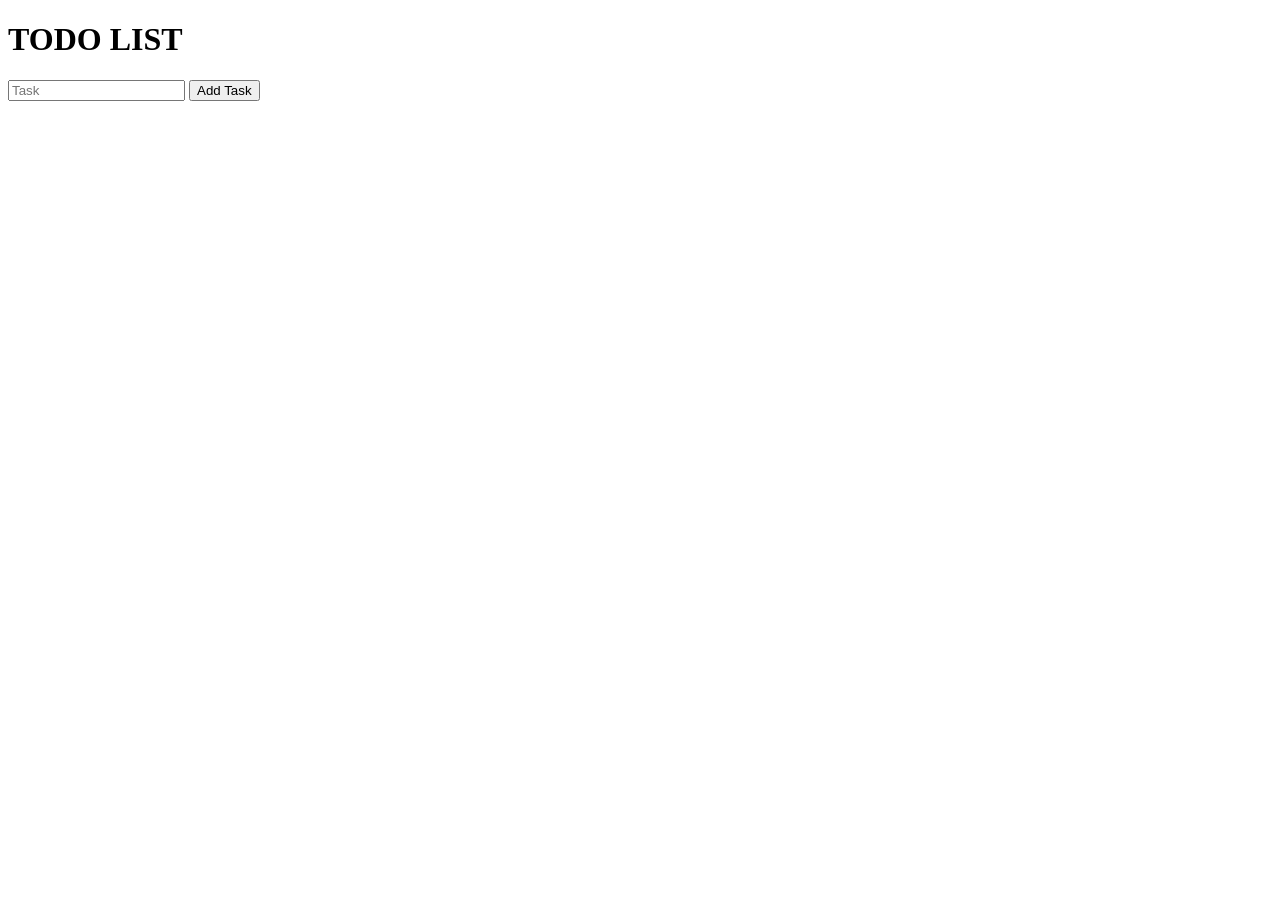
==== todo/index.html @ a4be506f "Add Todo and Sticky Notes projects" ====
<!DOCTYPE html>
<html lang="en">
<head>
    <meta charset="UTF-8">
    <meta name="viewport" content="width=device-width, initial-scale=1.0">
        <link rel="stylesheet" href="index.css">
    <title>todo</title>
</head>
<body>
    <div id="main">
    <div>
        <h1>TODO LIST</h1>
    </div>
    <div>
        <input type="text"  id="text" placeholder="Task">
        <button id="btn">Add Task</button>
    </div>
    <div>
        <ul id="li">
        </ul>
    </div>
    </div>
</body>
<script src="index.js"></script>
</html>
---- todo/index.css ----
.space{
        margin-left: 10px;
}
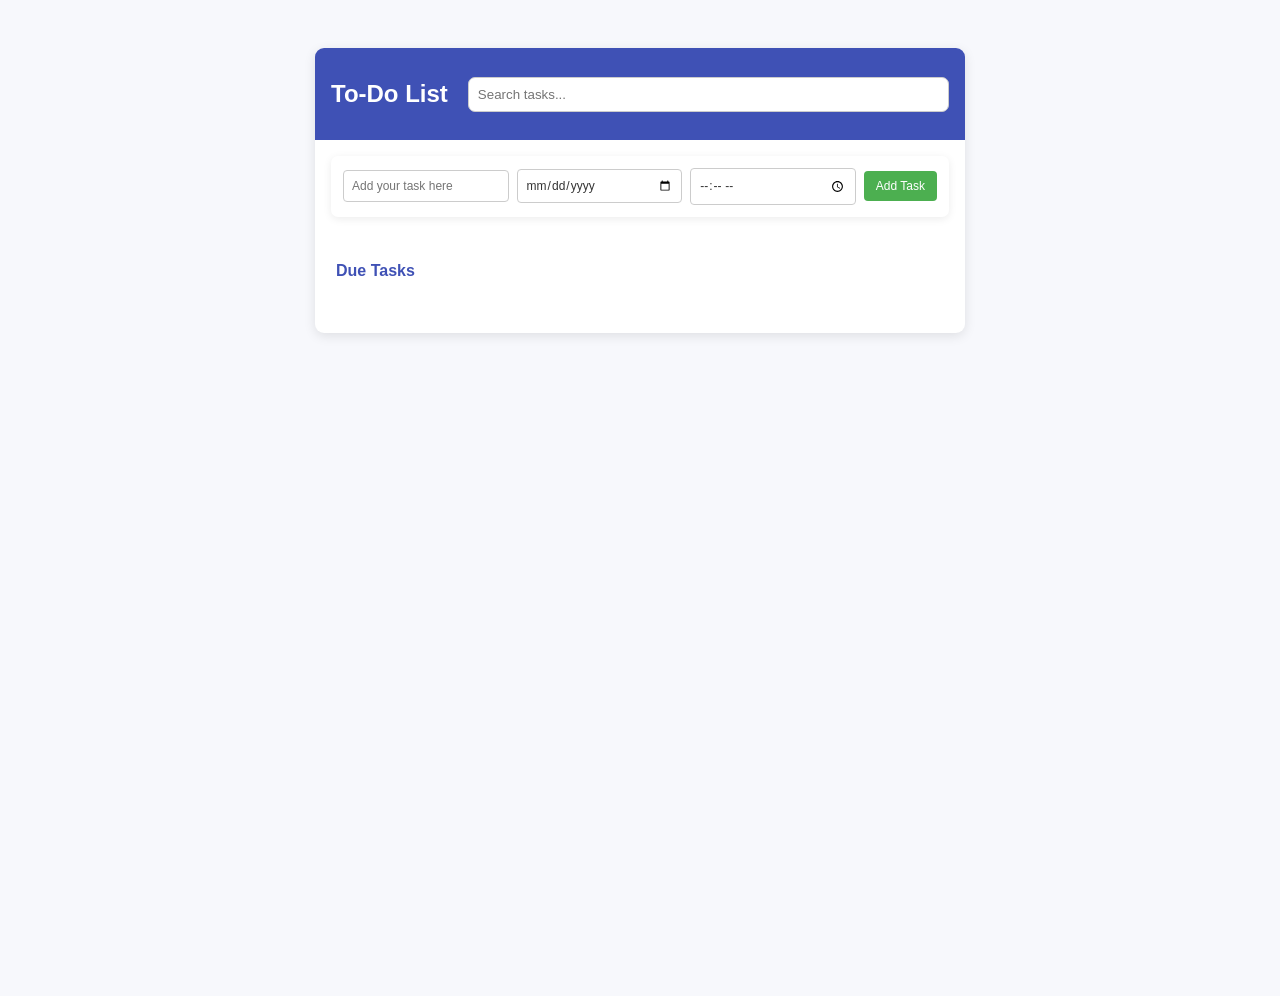
==== commit 212a5903: "todo" ====
--- a/todo/index.html
+++ b/todo/index.html
@@ -1,25 +1,180 @@
+
 <!DOCTYPE html>
 <html lang="en">
 <head>
     <meta charset="UTF-8">
     <meta name="viewport" content="width=device-width, initial-scale=1.0">
-        <link rel="stylesheet" href="index.css">
-    <title>todo</title>
+
+    <title>To-Do List</title>
+
+    <link rel="stylesheet" href="index.css">
 </head>
+
 <body>
-    <div id="main">
-    <div>
-        <h1>TODO LIST</h1>
+
+    <main class="todo-container">
+
+        <!-- Header -->
+        <header class="header">
+            <h1>To-Do List</h1>
+
+            <input
+                type="search"
+                id="search-input"
+                placeholder="Search tasks..."
+            >
+        </header>
+
+        <div class="todo-content">
+
+            <!-- Error Message -->
+            <div
+                class="error-message"
+                id="error-message"
+                hidden
+            >
+                <span>Please fill in all fields</span>
+
+                <button
+                    type="button"
+                    class="close-error"
+                    aria-label="Close"
+                >
+                    &times;
+                </button>
+            </div>
+
+            <!-- Add Task Form -->
+            <form class="task-form" id="todo-form">
+
+                <input
+                    type="text"
+                    id="task-input"
+                    placeholder="Add your task here"
+                >
+
+                <input
+                    type="date"
+                    id="task-date"
+                    aria-label="Select task date"
+                >
+
+                <input
+                    type="time"
+                    id="task-time"
+                    aria-label="Select task time"
+                >
+
+                <button type="submit" id="add-task-btn">
+                    Add Task
+                </button>
+
+            </form>
+
+            <!-- Edit Task Form -->
+            <form
+                class="task-form1"
+                id="todo-form1"
+                hidden
+            >
+
+                <input
+                    type="text"
+                    id="edit-task-input"
+                    placeholder="Update your task"
+                >
+
+                <input
+                    type="date"
+                    id="edit-task-date"
+                    aria-label="Update task date"
+                >
+
+                <input
+                    type="time"
+                    id="edit-task-time"
+                    aria-label="Update task time"
+                >
+
+                <button type="submit" id="update-task">
+                    Update Task
+                </button>
+
+            </form>
+
+            <!-- Task Display -->
+            <section class="task-list" id="task-list">
+
+                <section class="task-day">
+
+                    <div class="task-group">
+                        <h2 class="task-subheading">
+                            Due Tasks
+                        </h2>
+
+                        <div
+                            id="due-tasks"
+                            class="task-items"
+                        >
+                        </div>
+                    </div>
+
+                </section>
+
+                <!-- Other date sections -->
+                <div id="other-days"></div>
+
+                <!-- Empty State -->
+                <div
+                    id="empty-state"
+                    class="empty-state"
+                    hidden
+                >
+                    No tasks found. Add a task to get started!
+                </div>
+
+            </section>
+
+        </div>
+
+    </main>
+
+    <!-- Validation Popup -->
+    <div
+        class="modal-overlay"
+        id="validation-modal"
+        hidden
+    >
+
+        <div
+            class="validation-modal"
+            role="alertdialog"
+            aria-modal="true"
+            aria-labelledby="modal-message"
+        >
+
+            <button
+                type="button"
+                class="modal-close"
+                aria-label="Close"
+            >
+                &times;
+            </button>
+
+            <p id="modal-message">
+                Please fill in all fields.
+            </p>
+
+            <button type="button" class="ok-btn">
+                OK
+            </button>
+
+        </div>
+
     </div>
-    <div>
-        <input type="text"  id="text" placeholder="Task">
-        <button id="btn">Add Task</button>
-    </div>
-    <div>
-        <ul id="li">
-        </ul>
-    </div>
-    </div>
+
+    <!-- JavaScript -->
+    <script src="index.js"></script>
+
 </body>
-<script src="index.js"></script>
-</html>+</html>
--- a/todo/index.css
+++ b/todo/index.css
@@ -1,3 +1,387 @@
-.space{
-        margin-left: 10px;
+```css
+/* =========================
+   Global Styles
+========================= */
+* {
+  box-sizing: border-box;
+  margin: 0;
+  padding: 0;
+}
+
+body {
+  font-family: "Segoe UI", Tahoma, Geneva, Verdana, sans-serif;
+  color: #333;
+  background-color: #f7f8fc;
+  min-height: 100vh;
+  padding: 40px 16px;
+}
+
+[hidden] {
+  display: none !important;
+}
+
+/* =========================
+   Main Container
+========================= */
+.todo-container {
+  max-width: 650px;
+  width: 100%;
+  margin: 0 auto;
+  background-color: #fff;
+  border-radius: 9px;
+  overflow: hidden;
+  box-shadow: 0 3px 12px rgba(0, 0, 0, 0.1);
+}
+
+/* =========================
+   Header
+========================= */
+.header {
+  display: flex;
+  justify-content: space-between;
+  align-items: center;
+  gap: 20px;
+  background-color: #3f51b5;
+  color: #fff;
+  padding: 16px;
+}
+
+.header h1 {
+  font-size: 24px;
+  font-weight: 600;
+  white-space: nowrap;
+}
+
+#search-input {
+  flex: 1;
+  min-width: 0;
+  padding: 9px;
+  border: 1px solid #ccc;
+  border-radius: 7px;
+  background-color: #fff;
+  color: #333;
+  font-family: inherit;
+}
+
+/* =========================
+   Content
+========================= */
+.todo-content {
+  padding: 16px;
+}
+
+/* =========================
+   Add and Edit Forms
+========================= */
+.task-form,
+.task-form1 {
+  display: flex;
+  align-items: center;
+  flex-wrap: wrap;
+  gap: 8px;
+  padding: 12px;
+  margin-bottom: 20px;
+  border-radius: 7px;
+  box-shadow: 0 2px 8px rgba(0, 0, 0, 0.08);
+}
+
+.task-form input,
+.task-form1 input {
+  flex: 1 1 100px;
+  min-width: 0;
+  width: auto;
+  padding: 8px;
+  border: 1px solid #ccc;
+  border-radius: 4px;
+  background-color: #fff;
+  color: #333;
+  font-family: inherit;
+  font-size: 12px;
+}
+
+input:focus {
+  outline: 2px solid rgba(63, 81, 181, 0.2);
+  border-color: #3f51b5;
+}
+
+/* =========================
+   Buttons
+========================= */
+button {
+  font-family: inherit;
+  border: none;
+  border-radius: 4px;
+  cursor: pointer;
+  transition: background-color 0.2s ease;
+}
+
+#add-task-btn,
+.update-task-btn {
+  padding: 8px 12px;
+  background-color: #4caf50;
+  color: #fff;
+  font-size: 12px;
+  white-space: nowrap;
+}
+
+#add-task-btn:hover,
+#update-task-btn:hover {
+  background-color: #388e3c;
+}
+
+/* =========================
+   Inline Validation Message
+========================= */
+.error-message {
+  display: flex;
+  align-items: center;
+  justify-content: space-between;
+  gap: 12px;
+  padding: 12px 15px;
+  margin-bottom: 15px;
+  border: 1px solid #ffcc80;
+  border-radius: 5px;
+  background-color: #ffecb3;
+  color: #795548;
+  font-size: 14px;
+}
+
+.close-error {
+  background: transparent;
+  color: #795548;
+  font-size: 22px;
+}
+
+/* =========================
+   Task Headings
+========================= */
+.task-heading,
+.task-subheading {
+  color: #3f51b5;
+  font-size: 18px;
+  margin-bottom: 10px;
+}
+
+.task-subheading {
+  font-size: 16px;
+}
+
+.task-day {
+  margin-bottom: 15px;
+}
+
+.day-heading {
+  padding: 10px;
+  background-color: #e8f5e9;
+  color: #333;
+  border-radius: 4px;
+  font-size: 15px;
+}
+
+.task-group {
+  padding: 12px 5px;
+}
+
+.task-items {
+  display: flex;
+  flex-direction: column;
+}
+
+/* =========================
+   Individual Tasks
+========================= */
+.task-item {
+  display: flex;
+  align-items: center;
+  justify-content: space-between;
+  gap: 10px;
+  padding: 12px 6px;
+  border-bottom: 1px solid #ddd;
+  font-size: 13px;
+}
+
+.task-details {
+  flex: 1;
+  min-width: 0;
+  overflow-wrap: anywhere;
+}
+
+.task-time {
+  color: #333;
+  font-weight: bold;
+  margin-left: 6px;
+}
+
+.task-actions {
+  display: flex;
+  align-items: center;
+  gap: 7px;
+  flex-shrink: 0;
+}
+
+.edit-btn,
+.delete-btn {
+  padding: 5px 9px;
+  font-size: 11px;
+}
+
+.edit-btn {
+  background-color: #ffca28;
+  color: #333;
+}
+
+.edit-btn:hover {
+  background-color: #fbc02d;
+}
+
+.delete-btn {
+  background-color: #f44336;
+  color: #fff;
+}
+
+.delete-btn:hover {
+  background-color: #d32f2f;
+}
+
+/* Edit form inside a task */
+.task-item .task-form1 {
+  flex: 1 1 100%;
+  width: 100%;
+  margin: 10px 0 0;
+  background-color: #f7f8fc;
+  border: 1px solid #e0e0e0;
+}
+
+.task-item .task-form1 input {
+  flex: 1 1 100px;
+}
+
+/* =========================
+   Empty State
+========================= */
+.empty-state {
+  padding: 18px;
+  margin-top: 15px;
+  border: 1px solid #ffcc80;
+  border-radius: 5px;
+  background-color: #ffecb3;
+  color: #795548;
+  text-align: center;
+  font-size: 14px;
+}
+
+/* =========================
+   Popup Overlay
+========================= */
+.modal-overlay {
+  position: fixed;
+  inset: 0;
+  z-index: 9999;
+  display: flex;
+  justify-content: center;
+  align-items: center;
+  padding: 16px;
+  background-color: rgba(0, 0, 0, 0.35);
+}
+
+/* =========================
+   Validation Modal
+========================= */
+.validation-modal {
+  position: relative;
+  width: 100%;
+  max-width: 365px;
+  padding: 28px 20px 16px;
+  border-radius: 8px;
+  background-color: #fff;
+  color: #333;
+  text-align: center;
+  box-shadow: 0 4px 20px rgba(0, 0, 0, 0.2);
+  animation: popup-appear 0.2s ease-out;
+}
+
+.validation-modal p {
+  margin-bottom: 12px;
+  font-size: 14px;
+}
+
+.modal-close {
+  position: absolute;
+  top: 10px;
+  right: 12px;
+  padding: 0 3px;
+  background: transparent;
+  color: #aaa;
+  font-size: 25px;
+  font-weight: bold;
+}
+
+.modal-close:hover {
+  color: #555;
+}
+
+.ok-btn {
+  padding: 8px 18px;
+  background-color: #4caf50;
+  color: #fff;
+  font-size: 12px;
+}
+
+.ok-btn:hover {
+  background-color: #388e3c;
+}
+
+@keyframes popup-appear {
+  from {
+    opacity: 0;
+    transform: scale(0.95);
+  }
+
+  to {
+    opacity: 1;
+    transform: scale(1);
+  }
+}
+
+/* =========================
+   Responsive Layout
+========================= */
+@media (max-width: 520px) {
+  body {
+    padding: 20px 10px;
+  }
+
+  .header {
+    flex-direction: column;
+    align-items: stretch;
+    gap: 10px;
+  }
+
+  .header h1 {
+    font-size: 22px;
+  }
+
+  .task-form,
+  .task-form1 {
+    flex-wrap: wrap;
+  }
+
+  .task-form input,
+  .task-form1 input {
+    flex: 1 1 40%;
+    width: 100%;
+  }
+
+  #add-task-btn,#update-task {
+    flex: 1 1 100%;
+  }
+
+  .task-item {
+    flex-wrap: wrap;
+  }
+
+  .task-actions {
+    width: 100%;
+    justify-content: flex-end;
+  }
 }
